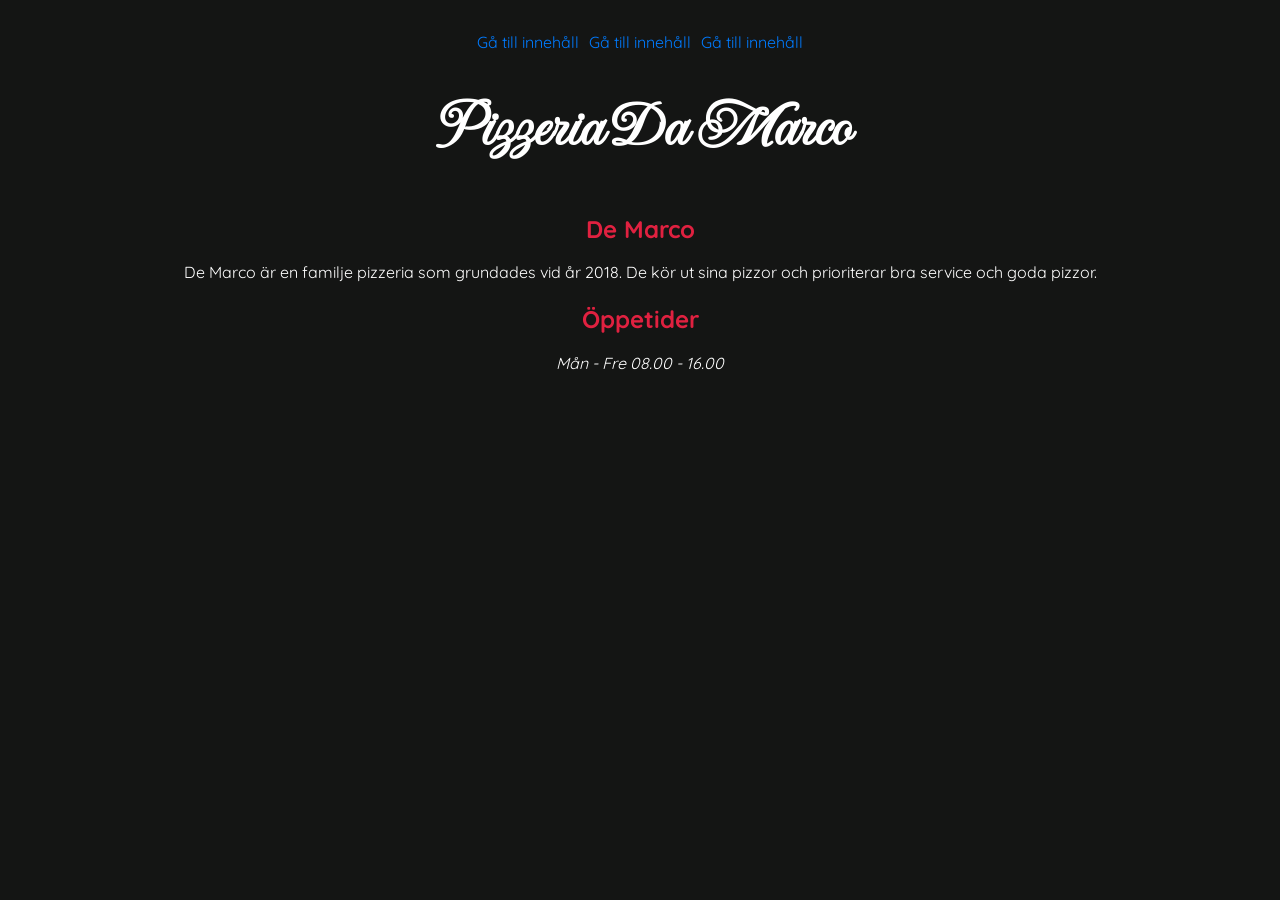
==== index.html @ 2293ee67 "add google fonts" ====
<!DOCTYPE html>
<html lang="sv">
<head>
    <meta charset="UTF-8">
    <meta name="viewport" content="width=device-width, initial-scale=1.0">
    <link rel="preconnect" href="https://fonts.googleapis.com">
    <link rel="preconnect" href="https://fonts.gstatic.com" crossorigin>
    <link href="https://fonts.googleapis.com/css2?family=Imperial+Script&family=Quicksand:wght@300..700&display=swap" rel="stylesheet">
    <link rel="stylesheet" href="style.css">
    <title>Document</title>
</head>
    <nav>
        <ol>
            <il>
                <a href="om.html">Gå till innehåll</a>
            </il>
            <il>
                <a href="meny.html">Gå till innehåll</a>
            </il>
            <il>
                <a href="beställ.html">Gå till innehåll</a>
            </il>
        </ol>
    </nav>
    <titel>
        <h1>
            Pizzeria Da Marco
        </h1>
    </titel>
<body>
    <h2>
        De Marco
    </h2>
    <p>
        De Marco är en familje pizzeria som grundades vid år 2018. De kör ut sina pizzor och prioriterar bra service och goda pizzor.
    </p>
    <h2>
        Öppetider 
    </h2>
    <p>
        <em>
            Mån - Fre 08.00 - 16.00
        </em>    
    </p>
</body>
</html>
---- style.css ----
* {
    margin: 0;
    padding: 0;
    box-sizing: border-box;
}

body {
    display: flex;
    flex-direction: column;
    align-items: center;
    justify-content: center;
    font-family: 'Quicksand', sans-serif;
    background-color: #141514;
    color: white;
    line-height: 1.6;
    padding: 20px;
}

main {
    max-width: 800px;
    width: 100%;
    padding: 20px;
    background-color: #1c1c1c;
    border-radius: 10px;
    box-shadow: 0 0 10px rgba(0, 0, 0, 0.5);
}

nav {
    /* background-color: #e02140; */
    padding: 10px;
    text-align: center;
}

h1 {
    font-family: 'Imperial Script', cursive;
    font-size: 4em;
    color: white;
    margin-bottom: 0.5em;
}

h2 {
    font-size: 1.5em;
    color: #e02140;
    margin-bottom: 0.5em;
}

h3 {
    font-size: 1.2em;
    color: white;
    margin-bottom: 0.5em;
}

p {
    font-size: 1em;
    color: white;
    line-height: 1.5;
    margin-bottom: 1em;
}

img {
    width: 200px;
    height: auto;
}

a {
    color: #007BFF;
    text-decoration: none;
}

button {
    background-color: #e02140;
    color: #fff;
    border: none;
    padding: 10px 20px;
    cursor: pointer;
    border-radius: 5px;
}

ol {
    display: flex;
    flex-direction: row;
    gap: 10px;
    list-style-type: none;
    margin-bottom: 10px;
}
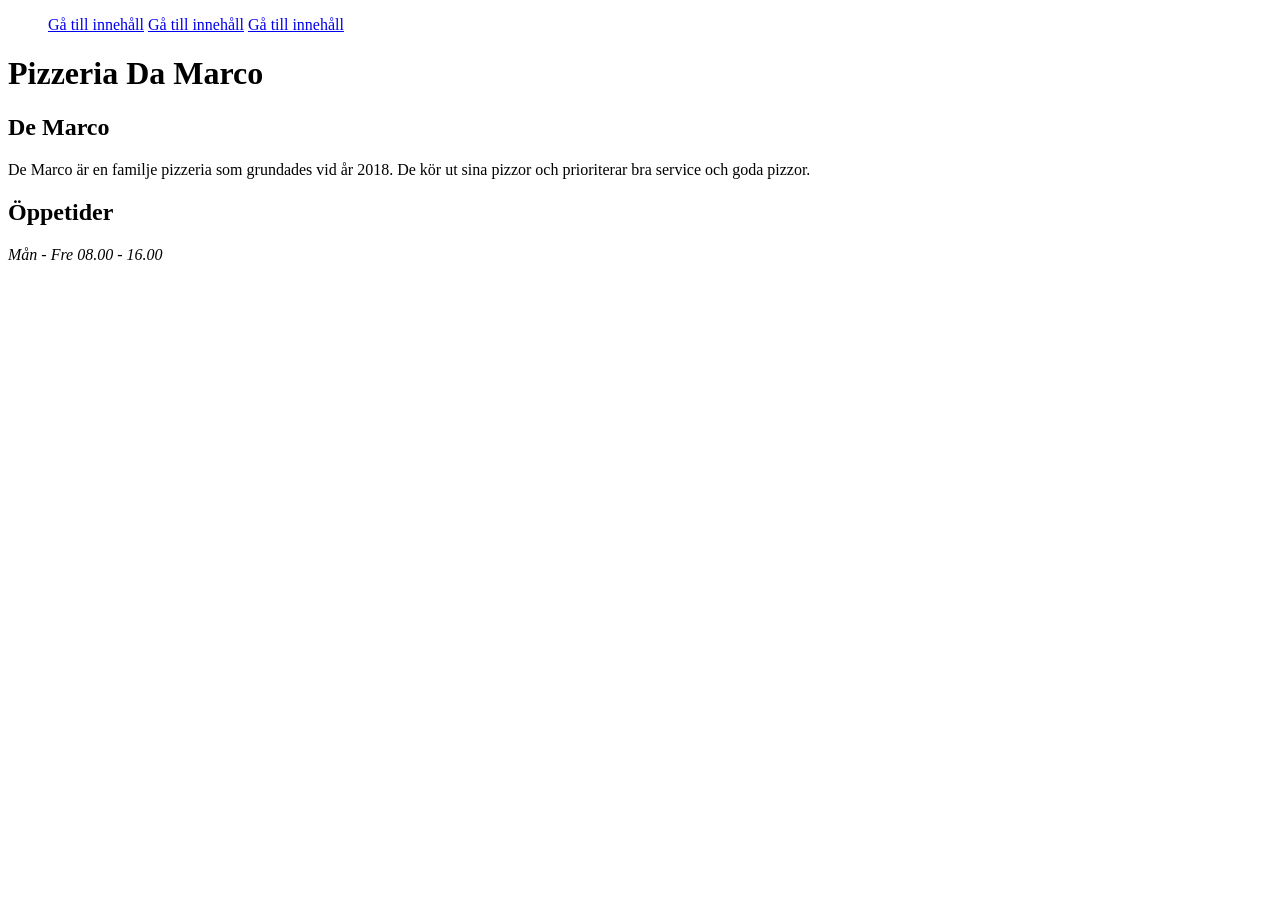
==== commit 18afc854: "flytta sackerna" ====
--- a/index.html
+++ b/index.html
@@ -3,14 +3,11 @@
 <head>
     <meta charset="UTF-8">
     <meta name="viewport" content="width=device-width, initial-scale=1.0">
-    <link rel="preconnect" href="https://fonts.googleapis.com">
-    <link rel="preconnect" href="https://fonts.gstatic.com" crossorigin>
-    <link href="https://fonts.googleapis.com/css2?family=Imperial+Script&family=Quicksand:wght@300..700&display=swap" rel="stylesheet">
-    <link rel="stylesheet" href="style.css">
     <title>Document</title>
 </head>
     <nav>
         <ol>
+            <!--Länkar till varje del-->
             <il>
                 <a href="om.html">Gå till innehåll</a>
             </il>
@@ -28,6 +25,7 @@
         </h1>
     </titel>
 <body>
+    <!-- Snabb information om webben -->
     <h2>
         De Marco
     </h2>
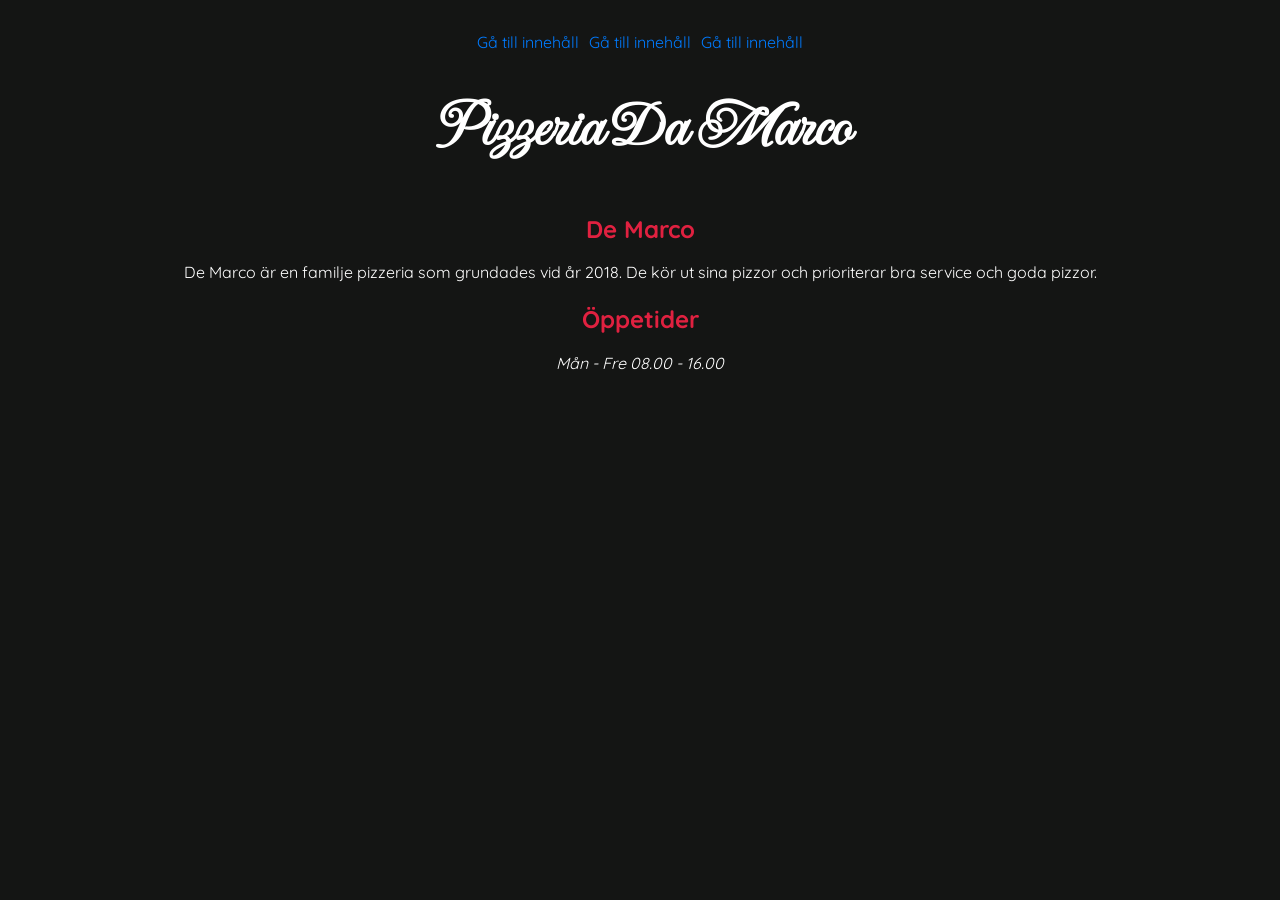
==== commit 746b0b84: "Merge branch 'main' of https://github.com/Furkan0302/Grupp-4-Pizzeria-Da-Marco" ====
--- a/index.html
+++ b/index.html
@@ -3,6 +3,10 @@
 <head>
     <meta charset="UTF-8">
     <meta name="viewport" content="width=device-width, initial-scale=1.0">
+    <link rel="preconnect" href="https://fonts.googleapis.com">
+    <link rel="preconnect" href="https://fonts.gstatic.com" crossorigin>
+    <link href="https://fonts.googleapis.com/css2?family=Imperial+Script&family=Quicksand:wght@300..700&display=swap" rel="stylesheet">
+    <link rel="stylesheet" href="style.css">
     <title>Document</title>
 </head>
     <nav>
--- a/style.css
+++ b/style.css
@@ -0,0 +1,85 @@
+* {
+    margin: 0;
+    padding: 0;
+    box-sizing: border-box;
+}
+
+body {
+    display: flex;
+    flex-direction: column;
+    align-items: center;
+    justify-content: center;
+    font-family: 'Quicksand', sans-serif;
+    background-color: #141514;
+    color: white;
+    line-height: 1.6;
+    padding: 20px;
+}
+
+main {
+    max-width: 800px;
+    width: 100%;
+    padding: 20px;
+    background-color: #1c1c1c;
+    border-radius: 10px;
+    box-shadow: 0 0 10px rgba(0, 0, 0, 0.5);
+}
+
+nav {
+    /* background-color: #e02140; */
+    padding: 10px;
+    text-align: center;
+}
+
+h1 {
+    font-family: 'Imperial Script', cursive;
+    font-size: 4em;
+    color: white;
+    margin-bottom: 0.5em;
+}
+
+h2 {
+    font-size: 1.5em;
+    color: #e02140;
+    margin-bottom: 0.5em;
+}
+
+h3 {
+    font-size: 1.2em;
+    color: white;
+    margin-bottom: 0.5em;
+}
+
+p {
+    font-size: 1em;
+    color: white;
+    line-height: 1.5;
+    margin-bottom: 1em;
+}
+
+img {
+    width: 200px;
+    height: auto;
+}
+
+a {
+    color: #007BFF;
+    text-decoration: none;
+}
+
+button {
+    background-color: #e02140;
+    color: #fff;
+    border: none;
+    padding: 10px 20px;
+    cursor: pointer;
+    border-radius: 5px;
+}
+
+ol {
+    display: flex;
+    flex-direction: row;
+    gap: 10px;
+    list-style-type: none;
+    margin-bottom: 10px;
+}
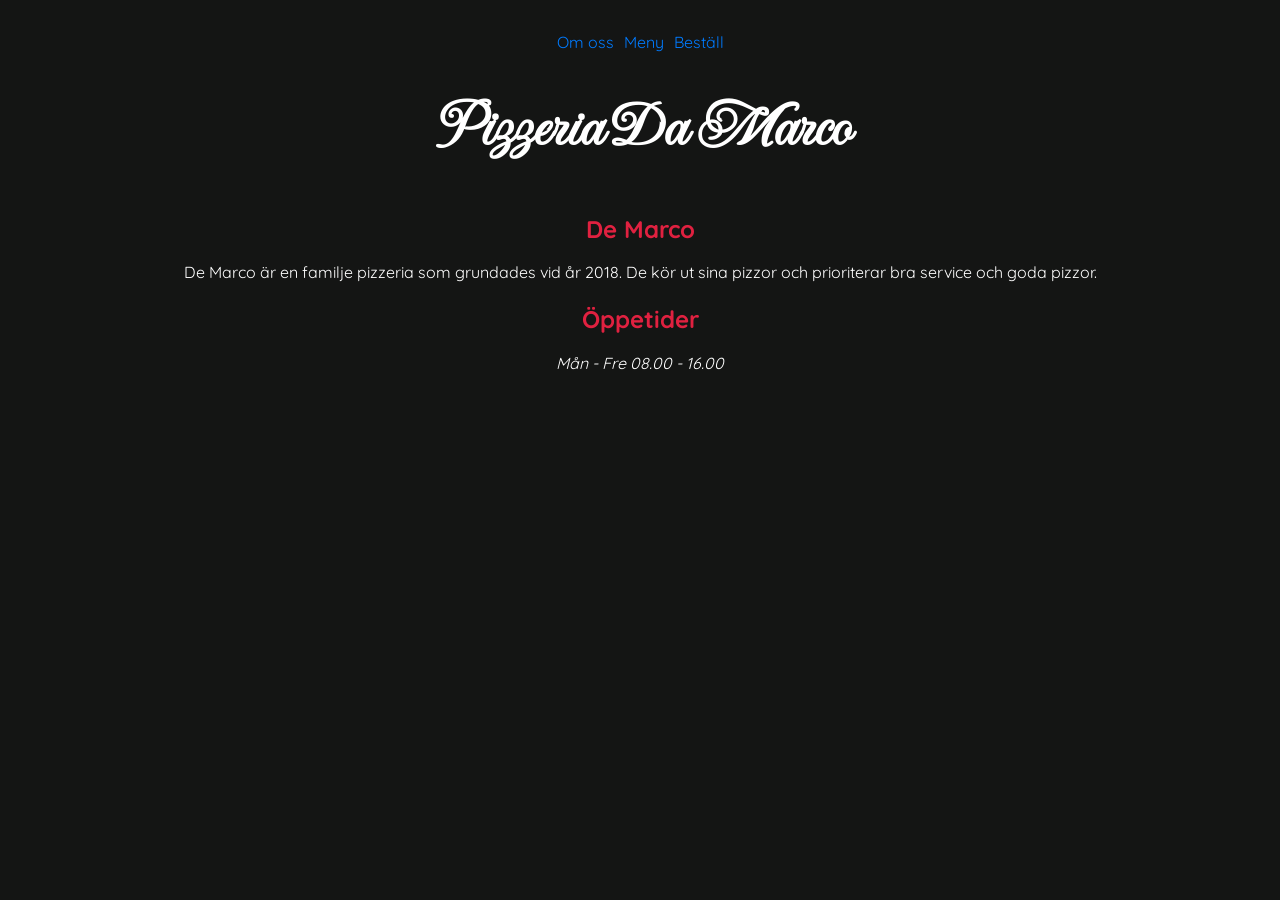
==== commit 725ff59c: "change link names" ====
--- a/index.html
+++ b/index.html
@@ -13,13 +13,13 @@
         <ol>
             <!--Länkar till varje del-->
             <il>
-                <a href="om.html">Gå till innehåll</a>
+                <a href="om.html">Om oss</a>
             </il>
             <il>
-                <a href="meny.html">Gå till innehåll</a>
+                <a href="meny.html">Meny</a>
             </il>
             <il>
-                <a href="beställ.html">Gå till innehåll</a>
+                <a href="beställ.html">Beställ</a>
             </il>
         </ol>
     </nav>
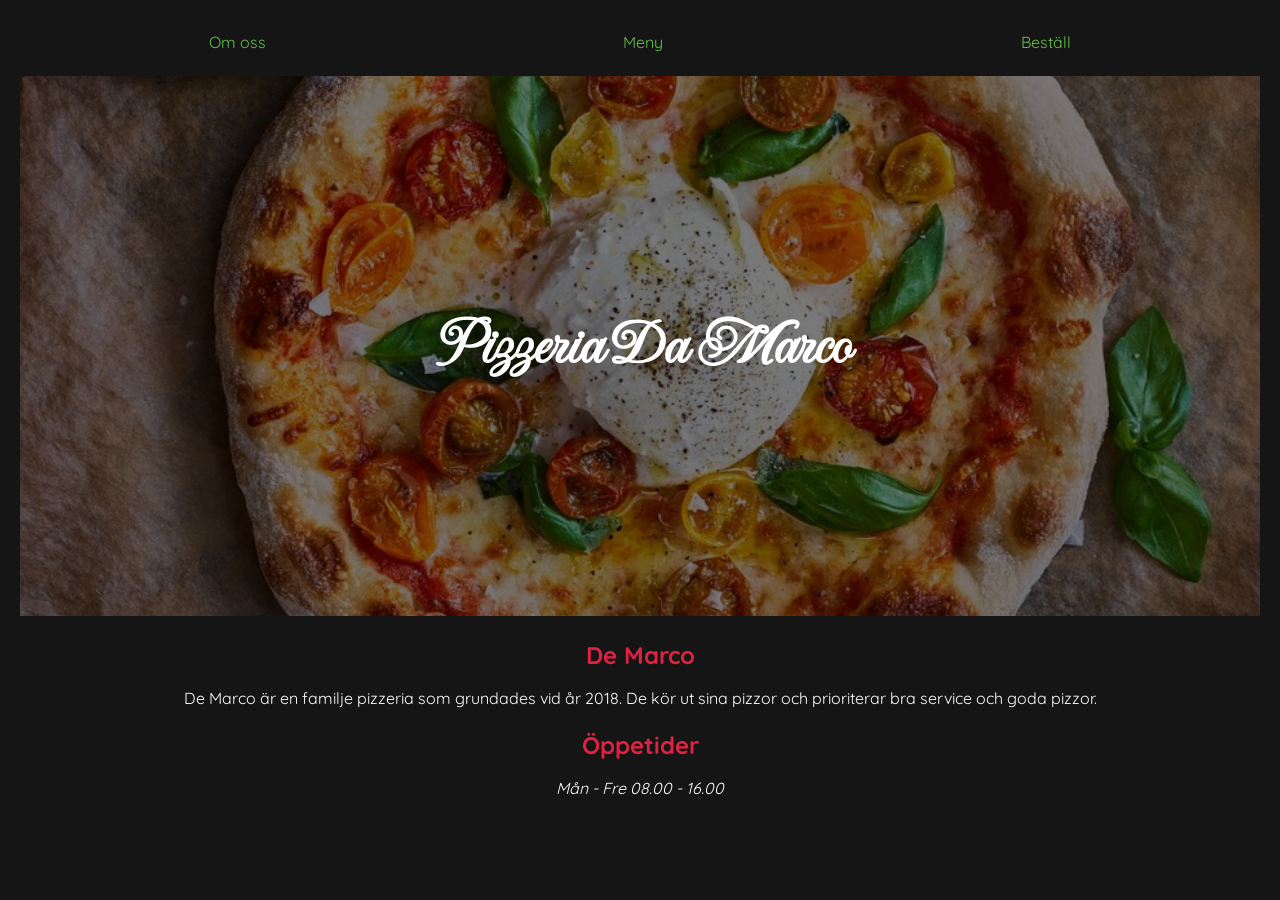
==== commit 3d27aa59: "add hero image and styling" ====
--- a/index.html
+++ b/index.html
@@ -7,7 +7,7 @@
     <link rel="preconnect" href="https://fonts.gstatic.com" crossorigin>
     <link href="https://fonts.googleapis.com/css2?family=Imperial+Script&family=Quicksand:wght@300..700&display=swap" rel="stylesheet">
     <link rel="stylesheet" href="style.css">
-    <title>Document</title>
+    <title>Home</title>
 </head>
     <nav>
         <ol>
@@ -23,11 +23,12 @@
             </il>
         </ol>
     </nav>
-    <titel>
+    <header class="hero">
         <h1>
             Pizzeria Da Marco
         </h1>
-    </titel>
+        <img class="hero-image" src="bilder/pizza-margherita.jpg" alt="En bild på en pizza">
+    </header>
 <body>
     <!-- Snabb information om webben -->
     <h2>
--- a/style.css
+++ b/style.css
@@ -26,9 +26,9 @@
 }
 
 nav {
-    /* background-color: #e02140; */
     padding: 10px;
     text-align: center;
+    width: 100%;
 }
 
 h1 {
@@ -63,7 +63,7 @@
 }
 
 a {
-    color: #007BFF;
+    color: #67c249;
     text-decoration: none;
 }
 
@@ -79,7 +79,43 @@
 ol {
     display: flex;
     flex-direction: row;
-    gap: 10px;
+    justify-content: space-around;
     list-style-type: none;
     margin-bottom: 10px;
+}
+
+.hero {
+    position: relative;
+    width: 100%;
+    height: 60vh;
+    display: flex;
+    align-items: center;
+    justify-content: center;
+    text-align: center;
+    overflow: hidden;
+    margin-bottom: 20px;
+}
+
+.hero-image {
+    position: absolute;
+    inset: 0;
+    width: 100%;
+    height: 100%;
+    object-fit: cover;
+    object-position: center;
+    transform: scale(1.25);
+}
+
+/* Mörk overlay ovanpå bilden */
+.hero::after {
+    content: "";
+    position: absolute;
+    inset: 0;
+    background-color: rgba(0, 0, 0, 0.5);
+}
+
+.hero h1 {
+    position: relative;
+    z-index: 1;
+    margin-bottom: 0;
 }
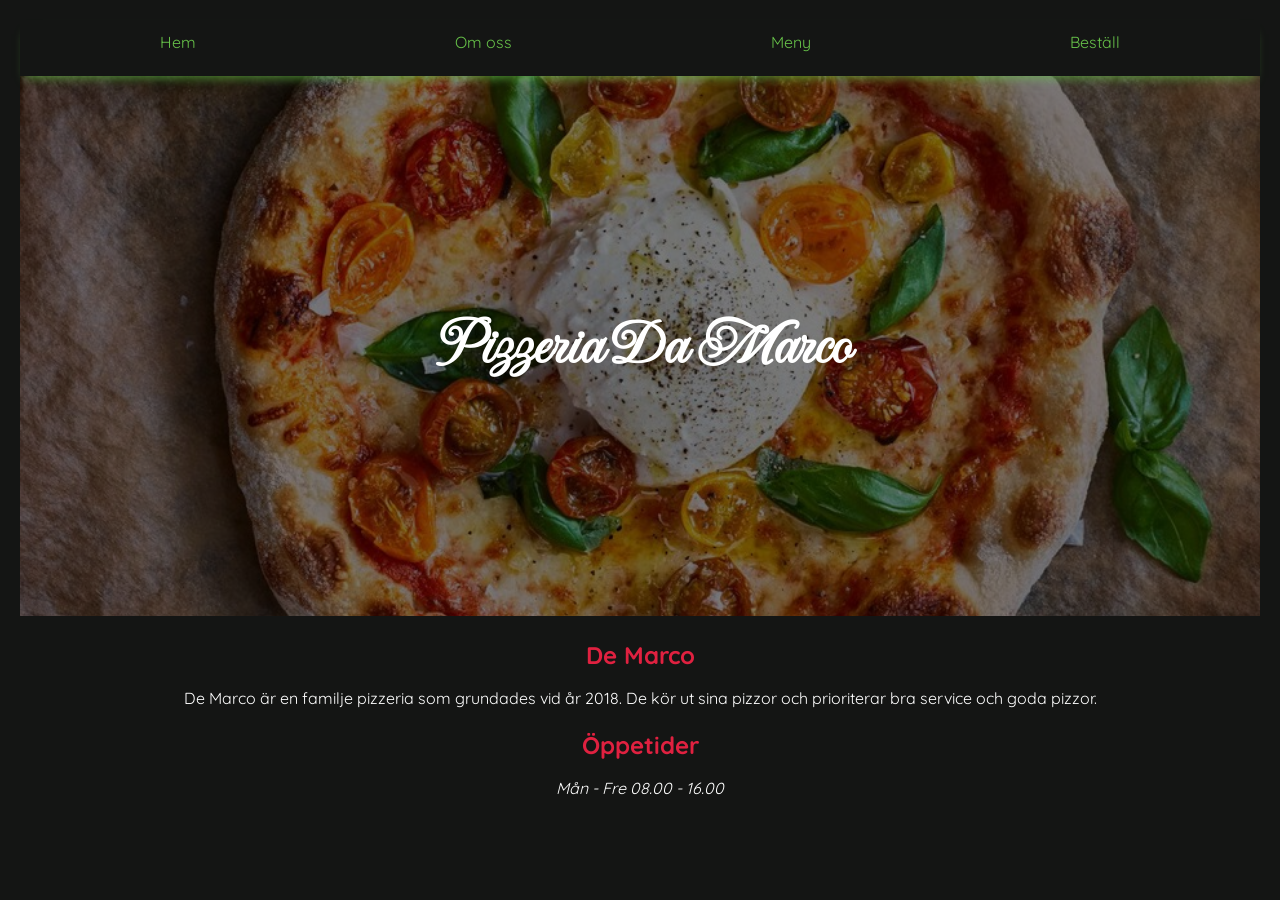
==== commit a09655e2: "add styling on bestallnings page and add navbar on all pages" ====
--- a/index.html
+++ b/index.html
@@ -9,18 +9,22 @@
     <link rel="stylesheet" href="style.css">
     <title>Home</title>
 </head>
+<body>
     <nav>
         <ol>
             <!--Länkar till varje del-->
-            <il>
+            <li>
+                <a href="index.html">Hem</a>
+            </li>
+            <li>
                 <a href="om.html">Om oss</a>
-            </il>
-            <il>
+            </li>
+            <li>
                 <a href="meny.html">Meny</a>
-            </il>
-            <il>
+            </li>
+            <li>
                 <a href="beställ.html">Beställ</a>
-            </il>
+            </li>
         </ol>
     </nav>
     <header class="hero">
@@ -29,7 +33,6 @@
         </h1>
         <img class="hero-image" src="bilder/pizza-margherita.jpg" alt="En bild på en pizza">
     </header>
-<body>
     <!-- Snabb information om webben -->
     <h2>
         De Marco
--- a/style.css
+++ b/style.css
@@ -29,6 +29,11 @@
     padding: 10px;
     text-align: center;
     width: 100%;
+    position: sticky;
+    top: 0;
+    z-index: 100;
+    background-color: #141514;
+    box-shadow: 0 8px 10px -6px rgba(103, 194, 73, 0.7);
 }
 
 h1 {
@@ -58,7 +63,7 @@
 }
 
 img {
-    width: 200px;
+    width: 300px;
     height: auto;
 }
 
@@ -82,6 +87,23 @@
     justify-content: space-around;
     list-style-type: none;
     margin-bottom: 10px;
+}
+
+form {
+    display: flex;
+    flex-direction: column;
+    gap: 10px;
+    margin-bottom: 20px;
+    min-width: 300px;
+    max-width: 80%;
+}
+
+input, select, textarea {
+    padding: 10px;
+    border: 1px solid #ccc;
+    border-radius: 5px;
+    background-color: #2b2b2f;
+    color: white;
 }
 
 .hero {
@@ -118,4 +140,37 @@
     position: relative;
     z-index: 1;
     margin-bottom: 0;
+}
+
+.meny {
+    display: grid;
+    grid-template-columns: repeat(auto-fit, minmax(300px, 4fr));
+    gap: 20px;
+    margin-bottom: 20px;
+    width: 100%;
+}
+
+.meny-card {
+    background: linear-gradient(160deg, #2b2b2f 0%, #1a1a1d 100%);
+    border: 1px solid rgba(255, 255, 255, 0.06);
+    padding: 20px;
+    margin: 10px 0;
+    border-radius: 16px;
+    box-shadow: 0 8px 24px rgba(0, 0, 0, 0.45);
+    transition: transform 0.25s ease, box-shadow 0.25s ease, border-color 0.25s ease;
+}
+
+.meny-card:hover {
+    transform: translateY(-6px);
+    box-shadow: 0 14px 32px rgba(0, 0, 0, 0.6);
+    border-color: rgba(224, 33, 64, 0.5);
+}
+
+.meny-card img {
+    width: 100%;
+    height: 220px;
+    object-fit: cover;
+    border-radius: 12px;
+    display: block;
+    margin-bottom: 12px;
 }
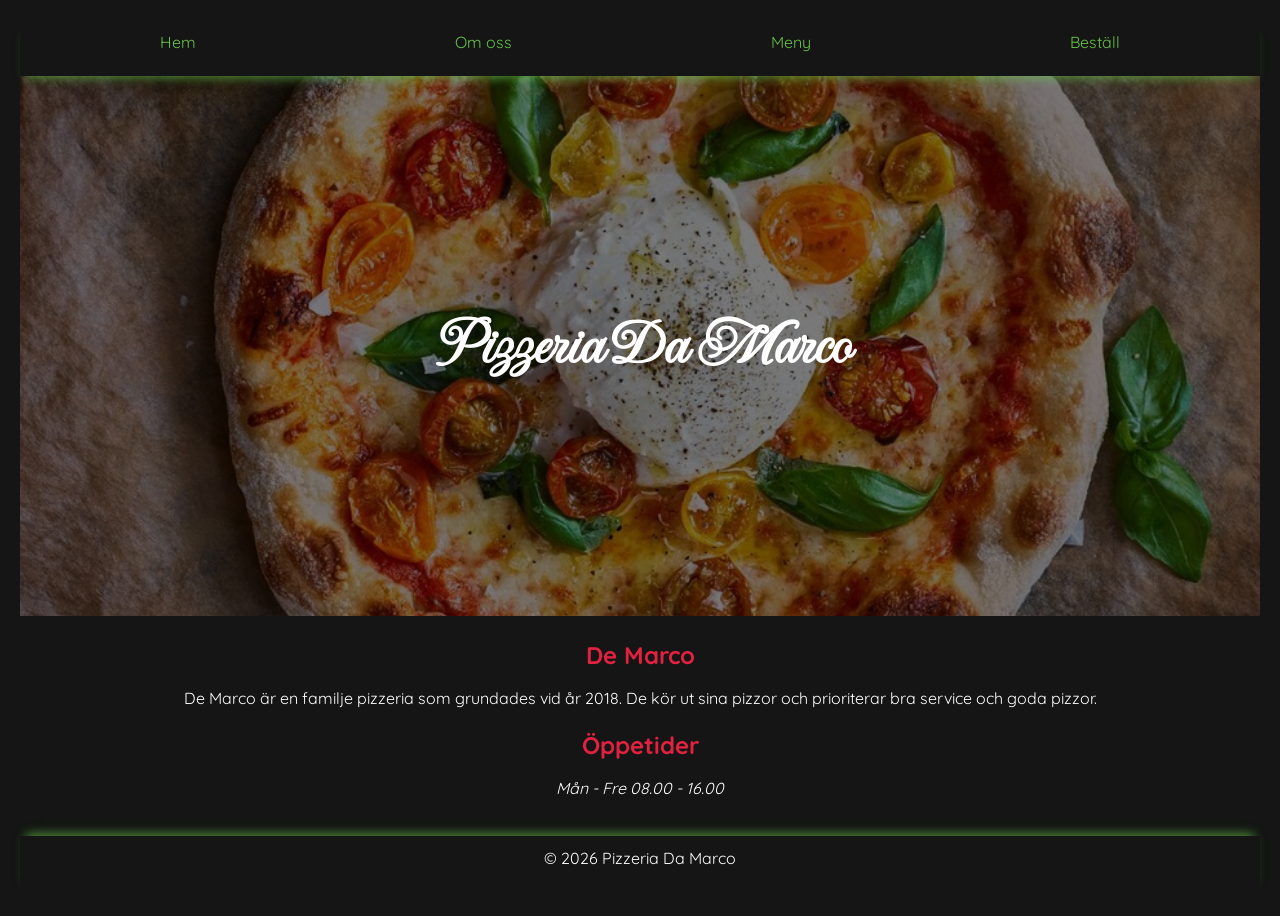
==== commit 71a3a144: "add footer on all pages" ====
--- a/index.html
+++ b/index.html
@@ -48,5 +48,11 @@
             Mån - Fre 08.00 - 16.00
         </em>    
     </p>
+
+    <footer>
+        <p>
+            &copy; 2026 Pizzeria Da Marco
+        </p>
+    </footer>
 </body>
 </html>
--- a/style.css
+++ b/style.css
@@ -106,6 +106,17 @@
     color: white;
 }
 
+footer {
+    text-align: center;
+    margin-top: 20px;
+    padding: 10px;
+    background-color: #141514;
+    color: white;
+    width: 100%;
+    box-shadow: 0 -8px 10px -6px rgba(103, 194, 73, 0.7);
+    bottom: 0;
+}
+
 .hero {
     position: relative;
     width: 100%;
